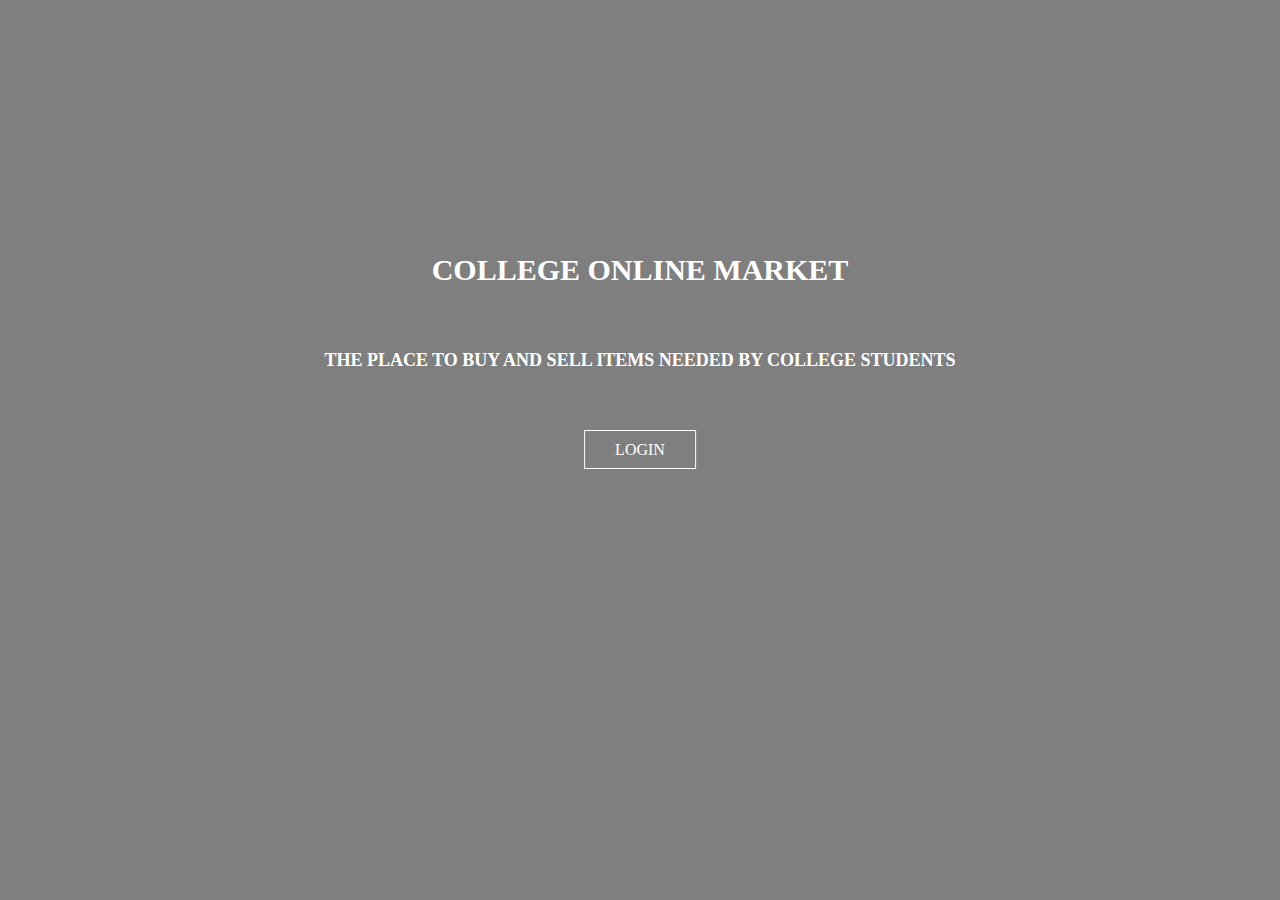
==== src/main/webapp/index.html @ 92b6a0fa "Add home.html to navigate to other pages after logging in, modify index.html to ensure user logs in " ====
<!DOCTYPE html>
<html>
  <head>
    <meta charset="UTF-8">
    <title>College Online Market</title>
    <link rel="stylesheet" href="./stylesheets/index.css">
    <script src="./javascript/index.js"></script>
  </head>
  <body>
    <div style="text-align:center">
      <header>
          <div class="heading">
            <h1>COLLEGE ONLINE MARKET</h1>
          </div>
          <div class="title">
            <h1>THE PLACE TO BUY AND SELL ITEMS NEEDED BY COLLEGE STUDENTS</h1>
          </div>
          <div class="buttn">
              <a href="/login.html" class="btn">LOGIN</a>
          </div>
      </header>
    </div>
  </body>
</html>
---- src/main/webapp/stylesheets/index.css ----
* {
    margin: 0;
    padding: 0;
    font-family: didot;
}

header {
    background-image: linear-gradient(rgba(0,0,0,0.5),rgba(0,0,0,0.5)), url('/images/background-sps.jpg');
    height: 100vh;
    background-size: cover;
    background-position: center;
}

.list {
    float: right;
    margin-top: 15px;
}

.list ul {
    float: right;
    list-style-type: none;
    margin-top: 15px;
}

ul li {
    display: inline-block;
}

ul li a {
    text-decoration: none;
    color: #fff;
    padding: 5px 20px;
    border: 1px solid #fff;
    transition: 0.6s ease;
}

ul li a:hover {
    background-color: #fff;
    color: #000;
    opacity: 0.5;
}

.heading {
    position: absolute;
    top: 30%;
    left: 50%;
    transform: translate(-50%, -50%);
}

.heading h1 {
    color: #fff;
    font-size: 30px;
}

.title {
    position: absolute;
    top: 40%;
    left: 50%;
    transform: translate(-50%, -50%);
}

.title h1 {
    color: #fff;
    font-size: 18px;
}

p {
    text-align: center;
}

h1 {
    text-align: center;
    color: gray;
    font-size: 18px;
    font-family: didot;
}

h3 {
   text-align: center;
   color: gray;
}

hr {
    height: 5px;
}

button {
  background: none;
  border: 2px solid gray;
  color: gray;
  padding: 15px 32px;
  text-align: center;
  text-decoration: solid;
  display: inline-block;
  font-size: 16px;
  margin: 4px 2px;
  cursor: pointer;
}

button:hover {
  background: none;
  border: 2px solid black;
  color: black;
  padding: 15px 32px;
  text-align: center;
  text-decoration: solid;
  display: inline-block;
  font-size: 16px;
  margin: 4px 2px;
  cursor: pointer;
}

.buttn {
    position: absolute;
    top: 50%;
    left: 50%;
    transform: translate(-50%, -50%);
}

.btn {
    border: 1px solid #fff;
    padding: 10px 30px;
    color: #fff;
    text-decoration: none;
}

.btn:hover {
    background-color: #fff;
    color: #000;
    opacity: 0.5;
    transition: 0.6s ease;
}

#comment-list {
  list-style-type: none;
}

.comment {
  background-image: linear-gradient(white, white);
  border: thin solid black;
  display: flex;
  margin: 10px;
  padding: 10px;
  width: 400px;
}

.comment span {
  flex-grow: 1;
}

.parallax {
  background-image: linear-gradient(rgba(0,0,0,0.5),rgba(0,0,0,0.5)), url('/images/parallax.jpg');
  height: 400px;
  background-attachment: fixed;
  background-position: center;
  background-repeat: no-repeat;
  background-size: cover;
}

section {
    background-image: url('/images/pattern.jpg');
    margin: auto;
}

#textbox {
    width: 500px;
    height: 100px;
    font-size: 12pt;
};
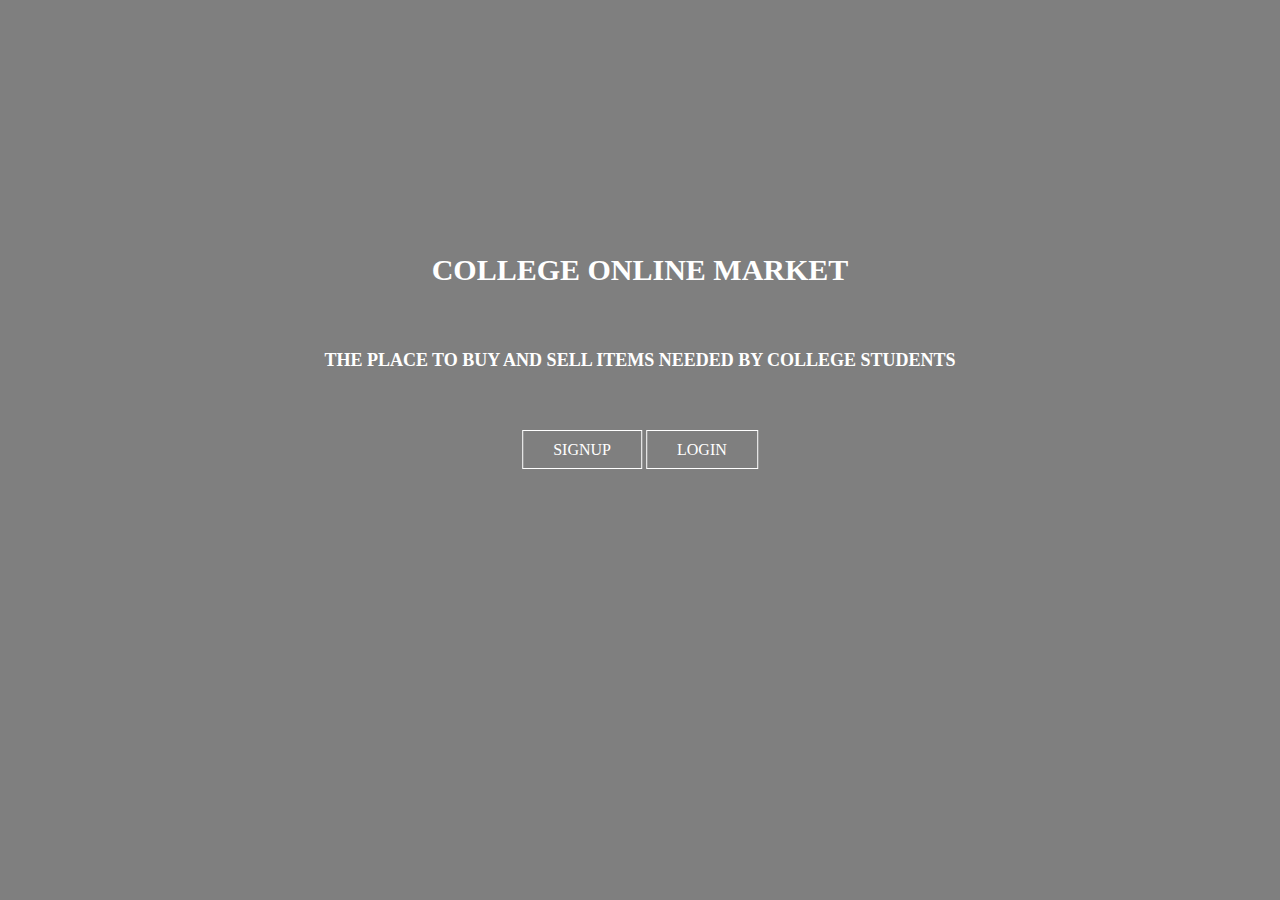
==== commit 831df3de: "Updated signup page, added sign up link to index" ====
--- a/src/main/webapp/index.html
+++ b/src/main/webapp/index.html
@@ -16,6 +16,7 @@
             <h1>THE PLACE TO BUY AND SELL ITEMS NEEDED BY COLLEGE STUDENTS</h1>
           </div>
           <div class="buttn">
+              <a href="/signup.html" class="btn">SIGNUP</a>
               <a href="/login.html" class="btn">LOGIN</a>
           </div>
       </header>
